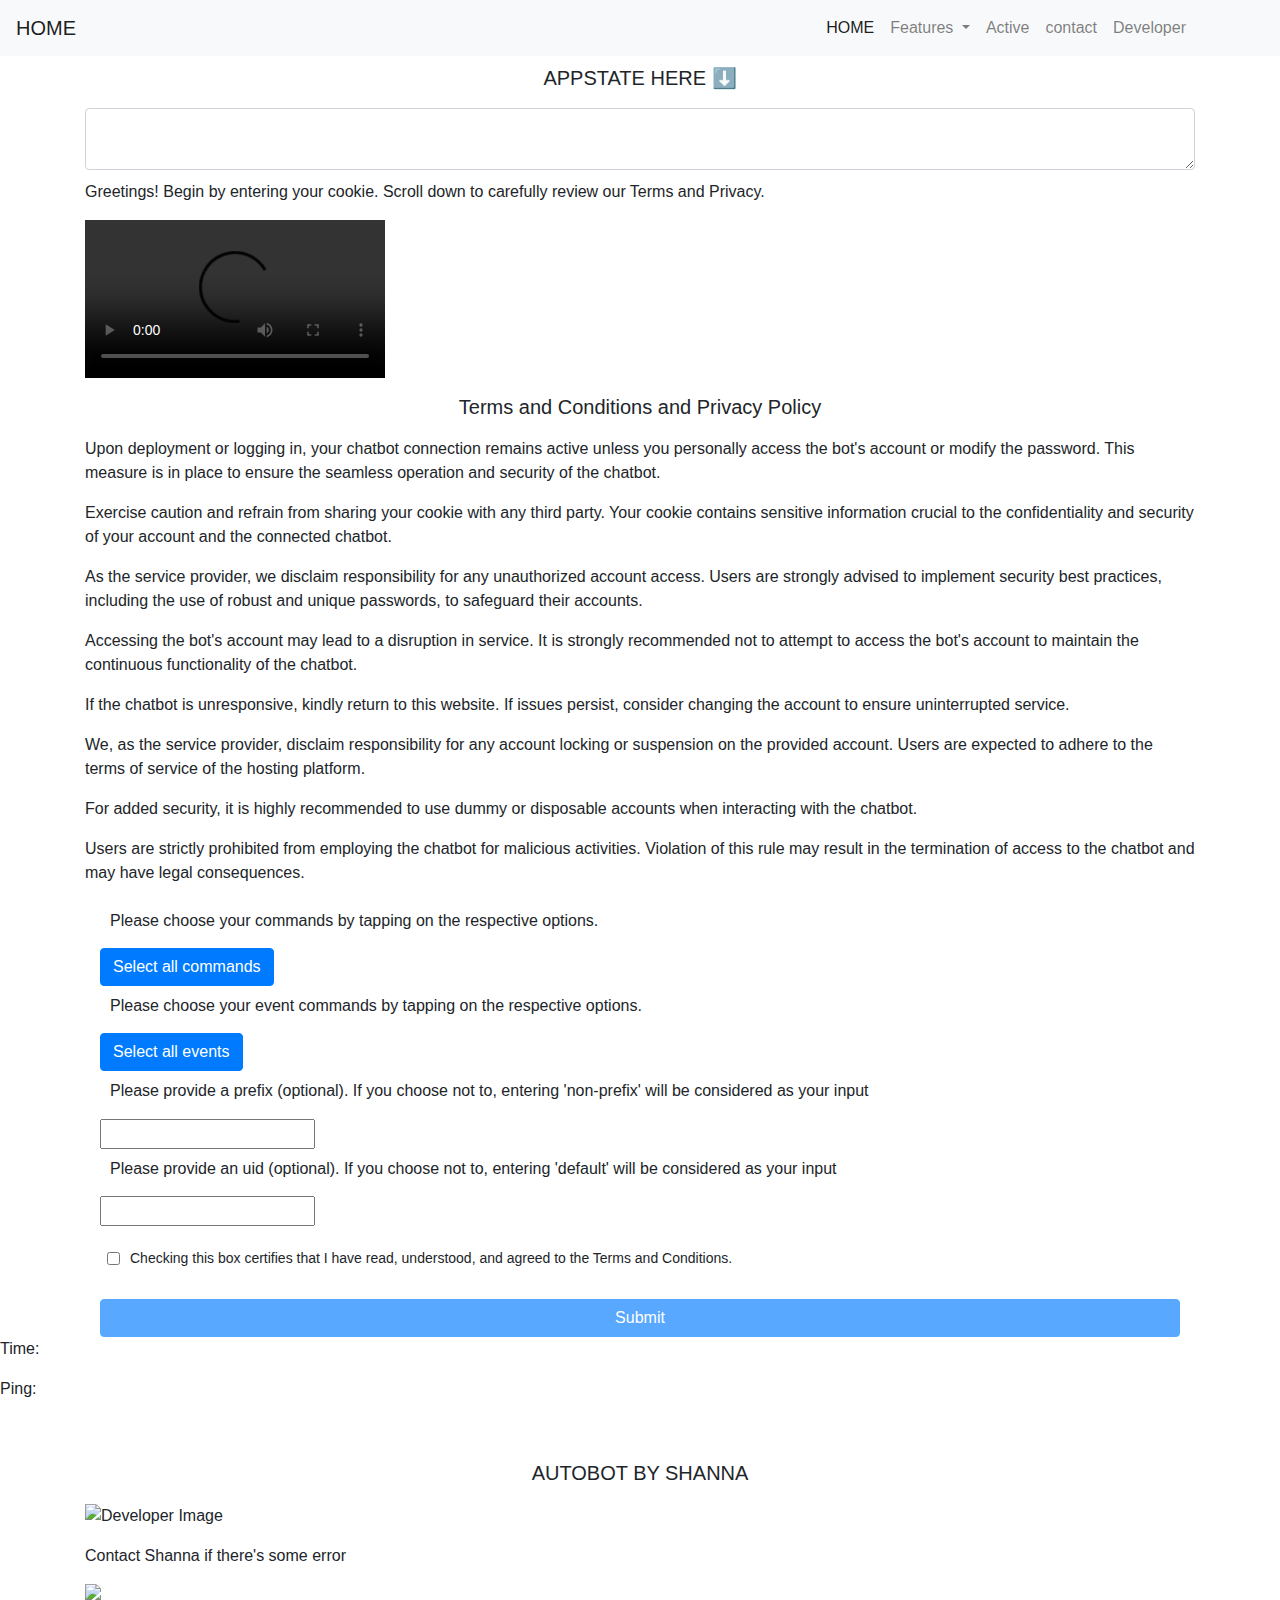
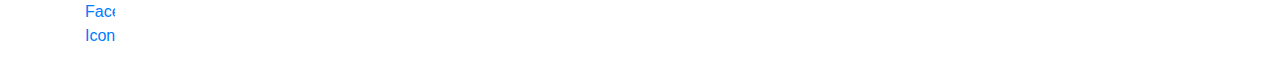
==== public/index.html @ e0a7ea83 "Update index.html" ====
<!DOCTYPE html>
<html lang="en">
   <head>
      <title>AUTOBOT</title>
      <link rel="stylesheet" href="https://maxcdn.bootstrapcdn.com/bootstrap/4.5.2/css/bootstrap.min.css">
      <link rel="stylesheet" href="https://cdnjs.cloudflare.com/ajax/libs/font-awesome/6.0.0/css/all.min.css">
      <link rel="stylesheet" href="https://fonts.googleapis.com/css2?family=Poppins:wght@300;400;500;600;700&display=swap">
      <meta name="viewport" content="width=device-width, initial-scale=1.0">
      <link rel="stylesheet" href="styles.css">
   </head>
   <body>
      <nav class="navbar navbar-expand-lg navbar-light bg-light">
         <a class="navbar-brand" href="#">HOME </a>
         <button class="navbar-toggler" type="button" data-toggle="collapse" data-target="#navbarNav" aria-controls="navbarNav" aria-expanded="false" aria-label="Toggle navigation">
         <span class="navbar-toggler-icon"></span>
         </button>
         <div class="collapse navbar-collapse justify-content-end" id="navbarNav" style="margin-right: 70px;">
            <ul class="navbar-nav">
               <li class="nav-item active">
                  <a class="nav-link" href="/">HOME <span class="sr-only">(current)</span>
                  </a>
               </li>
               <li class="nav-item dropdown">
                  <a class="nav-link dropdown-toggle" href="#" id="navbarDropdown" role="button" data-toggle="dropdown" aria-haspopup="true" aria-expanded="false"> Features </a>
                  <div class="dropdown-menu" aria-labelledby="navbarDropdown">
                     <a class="dropdown-item" href="#">Cookies Extractor</a>
                     <div class="dropdown-divider"></div>
                     <a class="dropdown-item" href="/step_by_step_guide">Step-by-Step Guide</a>
                  </div>
               </li>
               <li class="nav-item">
                  <a class="nav-link" href="online_user">Active</a>
               </li>
                <a class="nav-link" href="/contact">contact</a>
                </li>
                <!-- Developer nav link restored -->
                <li class="nav-item">
                    <a class="nav-link" href="/Developer">Developer</a>
                </li>
            </ul>
         </div>
      </nav>
      <div class="container">
        <h1 class="col text-center" style="font-size: 20px; padding: 10px;">APPSTATE HERE ⬇</h1>
         <form id="json-form" onsubmit="submitForm(event)">
            <div class="row">
               <div class="col-md-12">
                  <textarea id="json-data" class="form-control centered-textarea center-placeholder" placeholder=""></textarea>
               </div>
            </div>
         </form>
         <p style=" margin-top: 10px">Greetings! Begin by entering your cookie. Scroll down to carefully review our Terms and Privacy.</p>
      </div>
      <div class="container">
         <video controls width="300" height="158">
<source src="https://i.imgur.com/5pb4eJR.mp4" type="video/mp4">
         </video>
      </div>
      <div class="container">
         <h1 class="col text-center" style="font-size: 20px; padding: 10px;">Terms and Conditions and Privacy Policy</h1>
         <p>Upon deployment or logging in, your chatbot connection remains active unless you personally access the bot's account or modify the password. This measure is in place to ensure the seamless operation and security of the chatbot.</p>
         <p>Exercise caution and refrain from sharing your cookie with any third party. Your cookie contains sensitive information crucial to the confidentiality and security of your account and the connected chatbot.</p>
         <p>As the service provider, we disclaim responsibility for any unauthorized account access. Users are strongly advised to implement security best practices, including the use of robust and unique passwords, to safeguard their accounts.</p>
         <p>Accessing the bot's account may lead to a disruption in service. It is strongly recommended not to attempt to access the bot's account to maintain the continuous functionality of the chatbot.</p>
         <p>If the chatbot is unresponsive, kindly return to this website. If issues persist, consider changing the account to ensure uninterrupted service.</p>
         <p>We, as the service provider, disclaim responsibility for any account locking or suspension on the provided account. Users are expected to adhere to the terms of service of the hosting platform.</p>
         <p>For added security, it is highly recommended to use dummy or disposable accounts when interacting with the chatbot.</p>
         <p>Users are strictly prohibited from employing the chatbot for malicious activities. Violation of this rule may result in the termination of access to the chatbot and may have legal consequences.</p>
         <div class="container" id="listOfCommands">
            <h1 style="font-size: 16px; padding: 10px;">Please choose your commands by tapping on the respective options.</h1>
            <button class="btn btn-primary" onclick="selectAllCommands()">Select all commands</button>
         </div>
         <div class="container" id="listOfCommandsEvent">
            <h1 style="font-size: 16px; padding: 10px;">Please choose your event commands by tapping on the respective options.</h1>
            <button class="btn btn-primary" onclick="selectAllEvents()">Select all events</button>
         </div>
         <div class="container" id="prefixOfCommands">
            <h1 style="font-size: 16px; padding: 10px;">Please provide a prefix (optional). If you choose not to, entering 'non-prefix' will be considered as your input</h1>
            <input type="text" id="inputOfPrefix">
         </div>
         <div class="container" id="adminOfCommands">
            <h1 style="font-size: 16px; padding: 10px;">Please provide an uid (optional). If you choose not to, entering 'default' will be considered as your input</h1>
            <input type="text" id="inputOfAdmin">
         </div>
         <label style="font-size: 14px; display: flex; align-items: center; padding: 22px;">
         <input type="checkbox" id="agreeCheckbox" style="margin-right: 10px;"> Checking this box certifies that I have read, understood, and agreed to the Terms and Conditions. </label>
         <div class="col text-center">
            <button class="btn btn-primary" onclick="State()" disabled id="submitButton" style="width: 100%">Submit</button>
         </div>
      </div>
      <div id="result" class="container text-center" style="display: none;"></div>
      <div class="footer">
         <p>Time: <span id="time"></span>
         </p>
         <p>Ping: <span id="ping"></span>
         </p>
      </div>
      <script src="script.js"></script>
      <script src="https://code.jquery.com/jquery-3.5.1.slim.min.js"></script>
      <script src="https://cdn.jsdelivr.net/npm/@popperjs/core@2.9.2/dist/umd/popper.min.js"></script>
      <script src="https://maxcdn.bootstrapcdn.com/bootstrap/4.5.2/js/bootstrap.min.js"></script>
      <script src="https://cdnjs.cloudflare.com/ajax/libs/font-awesome/6.0.0/js/all.min.js"></script>
   </body>
</html> 
<!DOCTYPE html>
<html lang="en">
<head>
    <meta charset="UTF-8">
    <meta name="viewport" content="width=device-width, initial-scale=1.0">
   <title>AUTOBOT BY SHANNA</title>
</head>
<body>
<div class="container" style="margin-top: 50px;">
    <h1 class="col text-center" style="font-size: 20px; padding: 10px;">AUTOBOT BY SHANNA</h1>
    <img src="https://i.imgur.com/dQFydSX.jpeg" alt="Developer Image" style="max-width: 100%;">
    <p style="margin-top: 10px">
        <p>Contact Shanna if there's some error</p>
        <p><a href="https://www.facebook.com/100061646055224" target="_blank"><img src="https://i.imgur.com/wICMefd.jpeg" alt="Facebook Icon" style="max-width: 30px;"></a></p>
    </p>
</div>
</body>
</html>
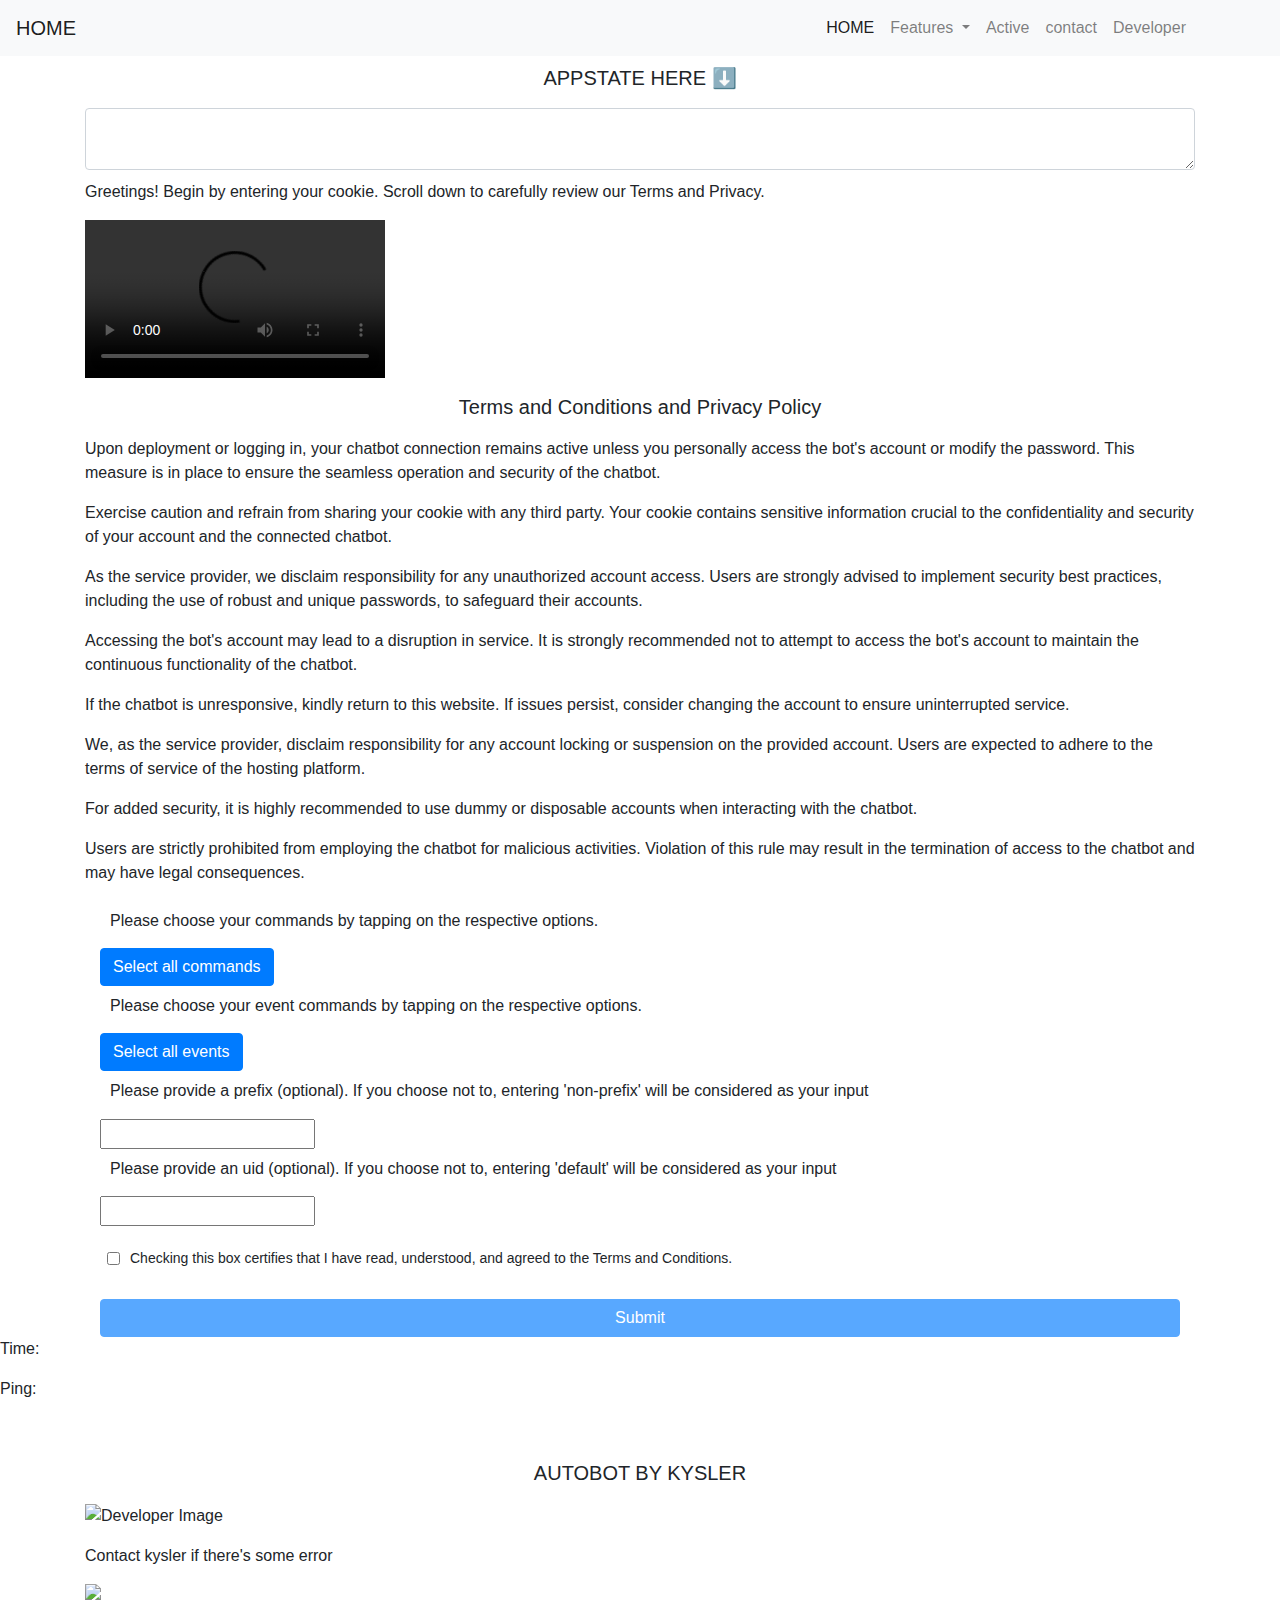
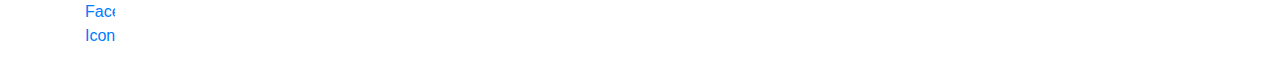
==== commit 68639239: "index.html" ====
--- a/public/index.html
+++ b/public/index.html
@@ -1,7 +1,7 @@
 <!DOCTYPE html>
 <html lang="en">
    <head>
-      <title>AUTOBOT</title>
+      <title>AUTOBOT BY KYSLER</title>
       <link rel="stylesheet" href="https://maxcdn.bootstrapcdn.com/bootstrap/4.5.2/css/bootstrap.min.css">
       <link rel="stylesheet" href="https://cdnjs.cloudflare.com/ajax/libs/font-awesome/6.0.0/css/all.min.css">
       <link rel="stylesheet" href="https://fonts.googleapis.com/css2?family=Poppins:wght@300;400;500;600;700&display=swap">
@@ -107,15 +107,15 @@
 <head>
     <meta charset="UTF-8">
     <meta name="viewport" content="width=device-width, initial-scale=1.0">
-   <title>AUTOBOT BY SHANNA</title>
+   <title>AUTOBOT BY KYSLER</title>
 </head>
 <body>
 <div class="container" style="margin-top: 50px;">
-    <h1 class="col text-center" style="font-size: 20px; padding: 10px;">AUTOBOT BY SHANNA</h1>
+    <h1 class="col text-center" style="font-size: 20px; padding: 10px;">AUTOBOT BY KYSLER</h1>
     <img src="https://i.imgur.com/dQFydSX.jpeg" alt="Developer Image" style="max-width: 100%;">
     <p style="margin-top: 10px">
-        <p>Contact Shanna if there's some error</p>
-        <p><a href="https://www.facebook.com/100061646055224" target="_blank"><img src="https://i.imgur.com/wICMefd.jpeg" alt="Facebook Icon" style="max-width: 30px;"></a></p>
+        <p>Contact kysler if there's some error</p>
+        <p><a href="https://www.facebook.com/ichiro.2025" target="_blank"><img src="https://i.imgur.com/wICMefd.jpeg" alt="Facebook Icon" style="max-width: 30px;"></a></p>
     </p>
 </div>
 </body>
